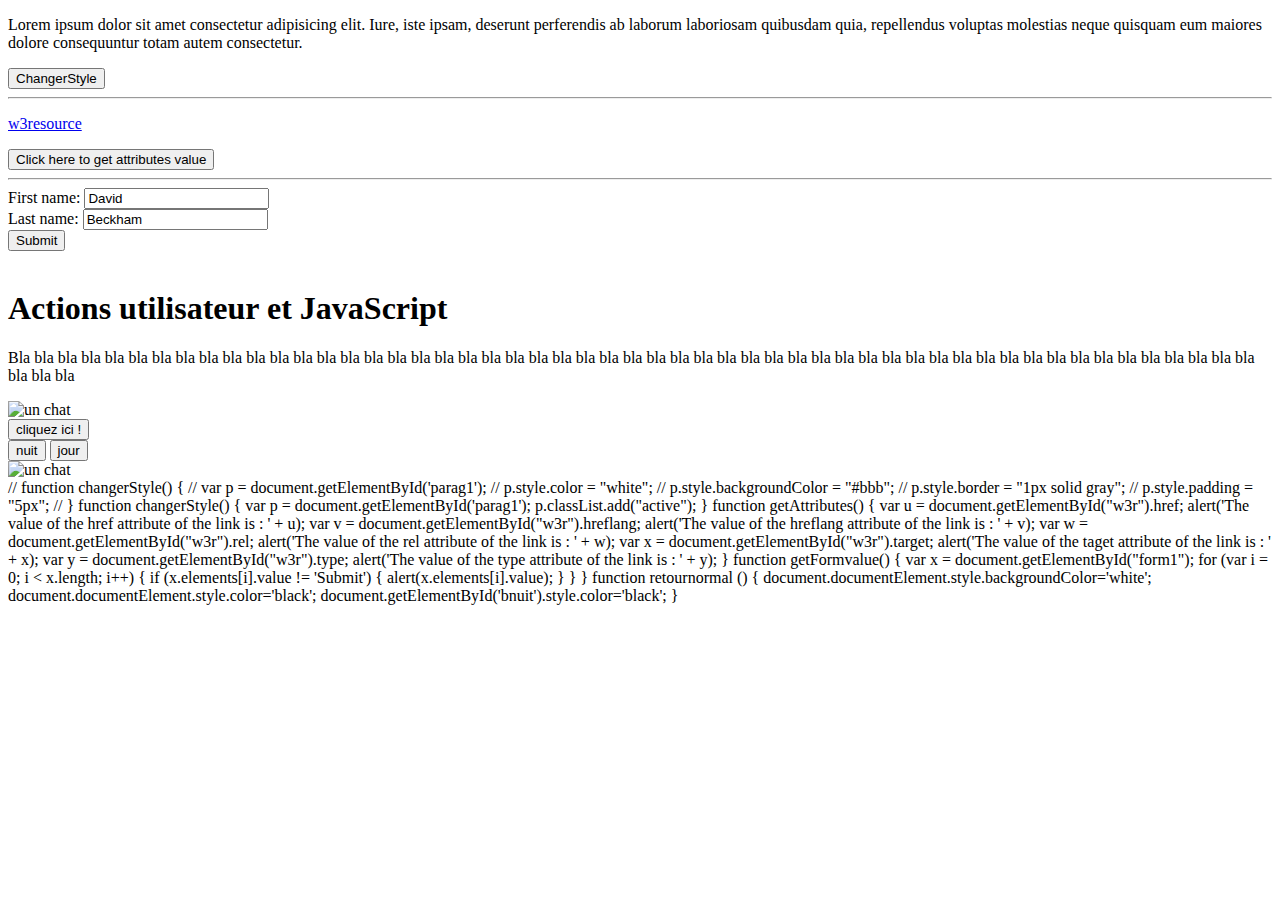
==== index2.html @ 1f695d03 "5" ====
<!DOCTYPE html>
<html lang="en">

<head>
    <meta charset="UTF-8">
    <meta http-equiv="X-UA-Compatible" content="IE=edge">
    <meta name="viewport" content="width=device-width, initial-scale=1.0">
    <title>Exo DOMS</title>
    <link rel="stylesheet" href="assets/css/styleExoDom.css">
</head>

<body onload="alert('bienvenue...');">
    <p id="parag1">
        Lorem ipsum dolor sit amet consectetur adipisicing elit. Iure, iste ipsam, deserunt perferendis ab laborum
        laboriosam quibusdam quia, repellendus voluptas molestias neque quisquam eum maiores dolore consequuntur totam
        autem consectetur.
    </p>
    <button onclick="changerStyle()">ChangerStyle</button>
    <hr>
    <p><a id="w3r" type="text/html" hreflang="en‐us" rel="nofollow" target="_self"
            href="https://www.w3resource.com/">w3resource</a></p>
    <button onclick="getAttributes()">Click here to get attributes value</button>
    <hr>
    <form id="form1" onsubmit="getFormvalue()">
        First name: <input type="text" name="fname" value="David"><br>
        Last name: <input type="text" name="lname" value="Beckham"><br>
        <input type="submit" value="Submit">
    </form>
    </br>

    <!-- À un document HTML, ajouter des alertes :
        ‐ Au chargement de la page (attribut onload)
        ‐ Quand on passe sur une image (attribut onmouseover)
        ‐ Quand on clique sur un bouton (attribut onclick)
        Avec des boutons :
        ‐ Changer la couleur de fond quand on clique sur un bouton
        ‐ Changer aussi l'apparence du bouton
        ‐ Ajouter un bouton qui permette de revenir à la normale.
        Sur des images :
        ‐ Changer une image par une autre quand la souris passe dessus (attribut onmouseover)
        ‐ Remettre l'image d'origine quand la souris quitte l'image (attribut onmouseout) -->
    <h1>Actions utilisateur et JavaScript</h1>
    <p>
        Bla bla bla bla bla bla bla bla bla bla bla bla bla bla
        bla bla bla bla bla bla bla bla bla bla bla bla bla bla
        bla bla bla bla bla bla bla bla bla bla bla bla bla bla
        bla bla bla bla bla bla bla bla bla bla bla bla bla bla
    </p>
    <div class="illustration">
        <img src="assets/img/chat.jpg" alt="un chat" width="200" onmouseover="alert('ron ron...');" />
    </div>
    <button onclick="alert('clic !');">cliquez ici !</button>
    <br />
    <button id="bnuit" onclick="document.documentElement.style.backgroundColor='black';
document.documentElement.style.color='white';
document.getElementById('bnuit').style.color='red';">
        nuit</button>
    <button onclick="retournormal();">jour</button>
    <br />
    <div class="illustration">
        <img id="ecran" src="assets/img/chat.jpg" alt="un chat" width="200"
            onmouseover="document.getElementById('ecran').src='assets/img/chien.jpg'"
            onmouseout="document.getElementById('ecran').setAttribute('src','assets/img/chat.jpg');" />
    </div>
    <script src="assets/js/dom.js"></script>
</body>

</html>

// function changerStyle() {
//     var p = document.getElementById('parag1');
//     p.style.color = "white";
//     p.style.backgroundColor = "#bbb";
//     p.style.border = "1px solid gray";
//     p.style.padding = "5px";
// }

function changerStyle() {
    var p = document.getElementById('parag1');
    p.classList.add("active");
}

function getAttributes() {
    var u = document.getElementById("w3r").href;
    alert('The value of the href attribute of the link is : ' + u);
    var v = document.getElementById("w3r").hreflang;
    alert('The value of the hreflang attribute of the link is : ' + v);
    var w = document.getElementById("w3r").rel;
    alert('The value of the rel attribute of the link is : ' + w);
    var x = document.getElementById("w3r").target;
    alert('The value of the taget attribute of the link is : ' + x);
    var y = document.getElementById("w3r").type;
    alert('The value of the type attribute of the link is : ' + y);
}

function getFormvalue() {
    var x = document.getElementById("form1");
    for (var i = 0; i < x.length; i++) {
        if (x.elements[i].value != 'Submit') {
            alert(x.elements[i].value);
        }
    }
}

function retournormal () {
    document.documentElement.style.backgroundColor='white';
    document.documentElement.style.color='black';
    document.getElementById('bnuit').style.color='black';
}
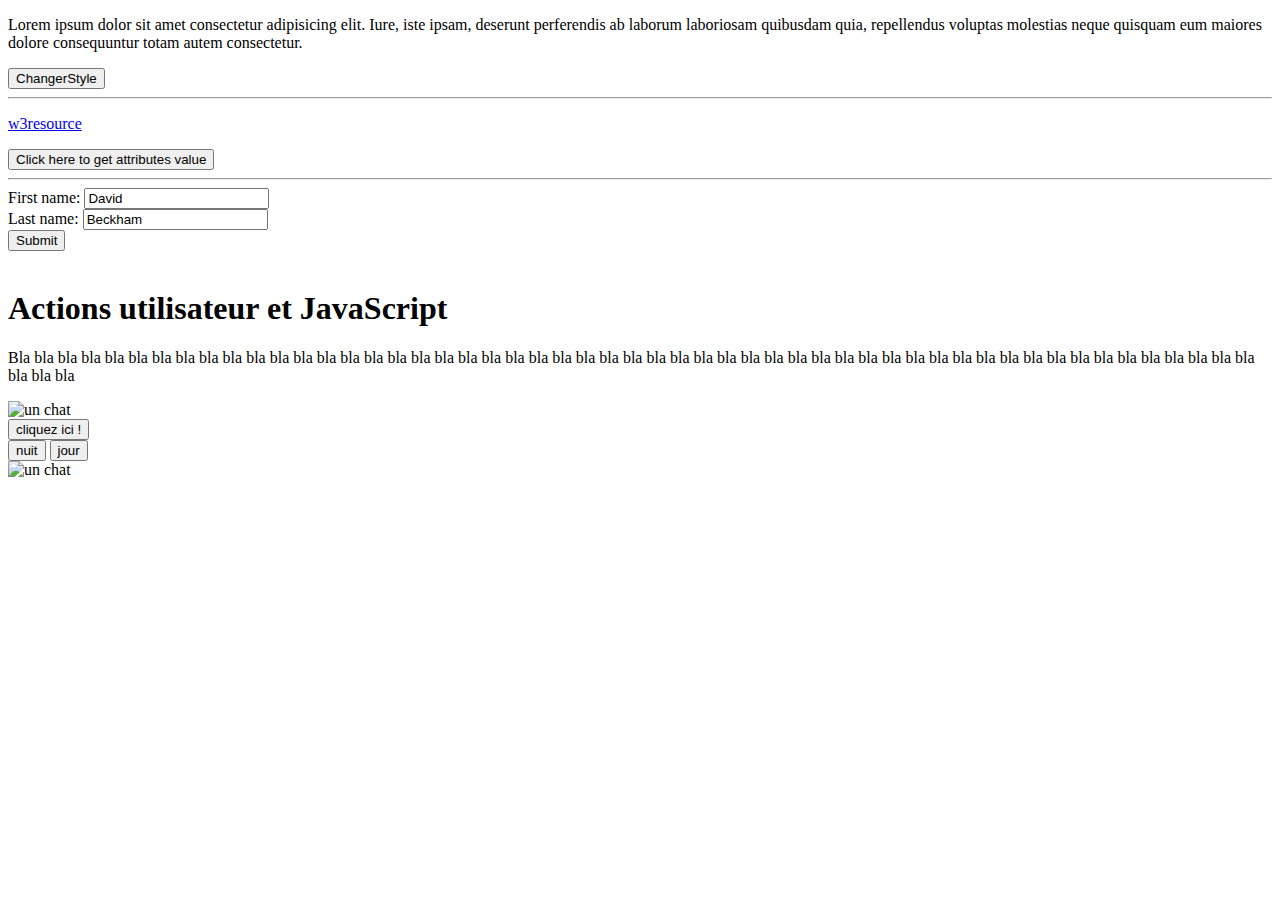
==== commit ba0bf4d1: "6" ====
--- a/index2.html
+++ b/index2.html
@@ -6,7 +6,7 @@
     <meta http-equiv="X-UA-Compatible" content="IE=edge">
     <meta name="viewport" content="width=device-width, initial-scale=1.0">
     <title>Exo DOMS</title>
-    <link rel="stylesheet" href="assets/css/styleExoDom.css">
+    <link rel="stylesheet" href="assets/css/style.css">
 </head>
 
 <body onload="alert('bienvenue...');">
@@ -62,48 +62,49 @@
             onmouseover="document.getElementById('ecran').src='assets/img/chien.jpg'"
             onmouseout="document.getElementById('ecran').setAttribute('src','assets/img/chat.jpg');" />
     </div>
-    <script src="assets/js/dom.js"></script>
+    <script>
+        // function changerStyle() {
+        //     var p = document.getElementById('parag1');
+        //     p.style.color = "white";
+        //     p.style.backgroundColor = "#bbb";
+        //     p.style.border = "1px solid gray";
+        //     p.style.padding = "5px";
+        // }
+
+        function changerStyle() {
+            var p = document.getElementById('parag1');
+            p.classList.add("new-style");
+        }
+
+        function getAttributes() {
+            var u = document.getElementById("w3r").href;
+            alert('The value of the href attribute of the link is : ' + u);
+            var v = document.getElementById("w3r").hreflang;
+            alert('The value of the hreflang attribute of the link is : ' + v);
+            var w = document.getElementById("w3r").rel;
+            alert('The value of the rel attribute of the link is : ' + w);
+            var x = document.getElementById("w3r").target;
+            alert('The value of the taget attribute of the link is : ' + x);
+            var y = document.getElementById("w3r").type;
+            alert('The value of the type attribute of the link is : ' + y);
+        }
+
+        function getFormvalue() {
+            var x = document.getElementById("form1");
+            for (var i = 0; i < x.length; i++) {
+                if (x.elements[i].value != 'Submit') {
+                    alert(x.elements[i].value);
+                }
+            }
+        }
+
+        function retournormal() {
+            document.documentElement.style.backgroundColor = 'white';
+            document.documentElement.style.color = 'black';
+            document.getElementById('bnuit').style.color = 'black';
+        }
+
+    </script>
 </body>
 
-</html>
-
-// function changerStyle() {
-//     var p = document.getElementById('parag1');
-//     p.style.color = "white";
-//     p.style.backgroundColor = "#bbb";
-//     p.style.border = "1px solid gray";
-//     p.style.padding = "5px";
-// }
-
-function changerStyle() {
-    var p = document.getElementById('parag1');
-    p.classList.add("active");
-}
-
-function getAttributes() {
-    var u = document.getElementById("w3r").href;
-    alert('The value of the href attribute of the link is : ' + u);
-    var v = document.getElementById("w3r").hreflang;
-    alert('The value of the hreflang attribute of the link is : ' + v);
-    var w = document.getElementById("w3r").rel;
-    alert('The value of the rel attribute of the link is : ' + w);
-    var x = document.getElementById("w3r").target;
-    alert('The value of the taget attribute of the link is : ' + x);
-    var y = document.getElementById("w3r").type;
-    alert('The value of the type attribute of the link is : ' + y);
-}
-
-function getFormvalue() {
-    var x = document.getElementById("form1");
-    for (var i = 0; i < x.length; i++) {
-        if (x.elements[i].value != 'Submit') {
-            alert(x.elements[i].value);
-        }
-    }
-}
-
-function retournormal () {
-    document.documentElement.style.backgroundColor='white';
-    document.documentElement.style.color='black';
-    document.getElementById('bnuit').style.color='black';
-}+</html>--- a/assets/css/style.css
+++ b/assets/css/style.css
@@ -0,0 +1,6 @@
+.new-style {
+    color: white;
+    background-color: black;
+    border: 1px dashed red;
+    padding: 5px;
+}